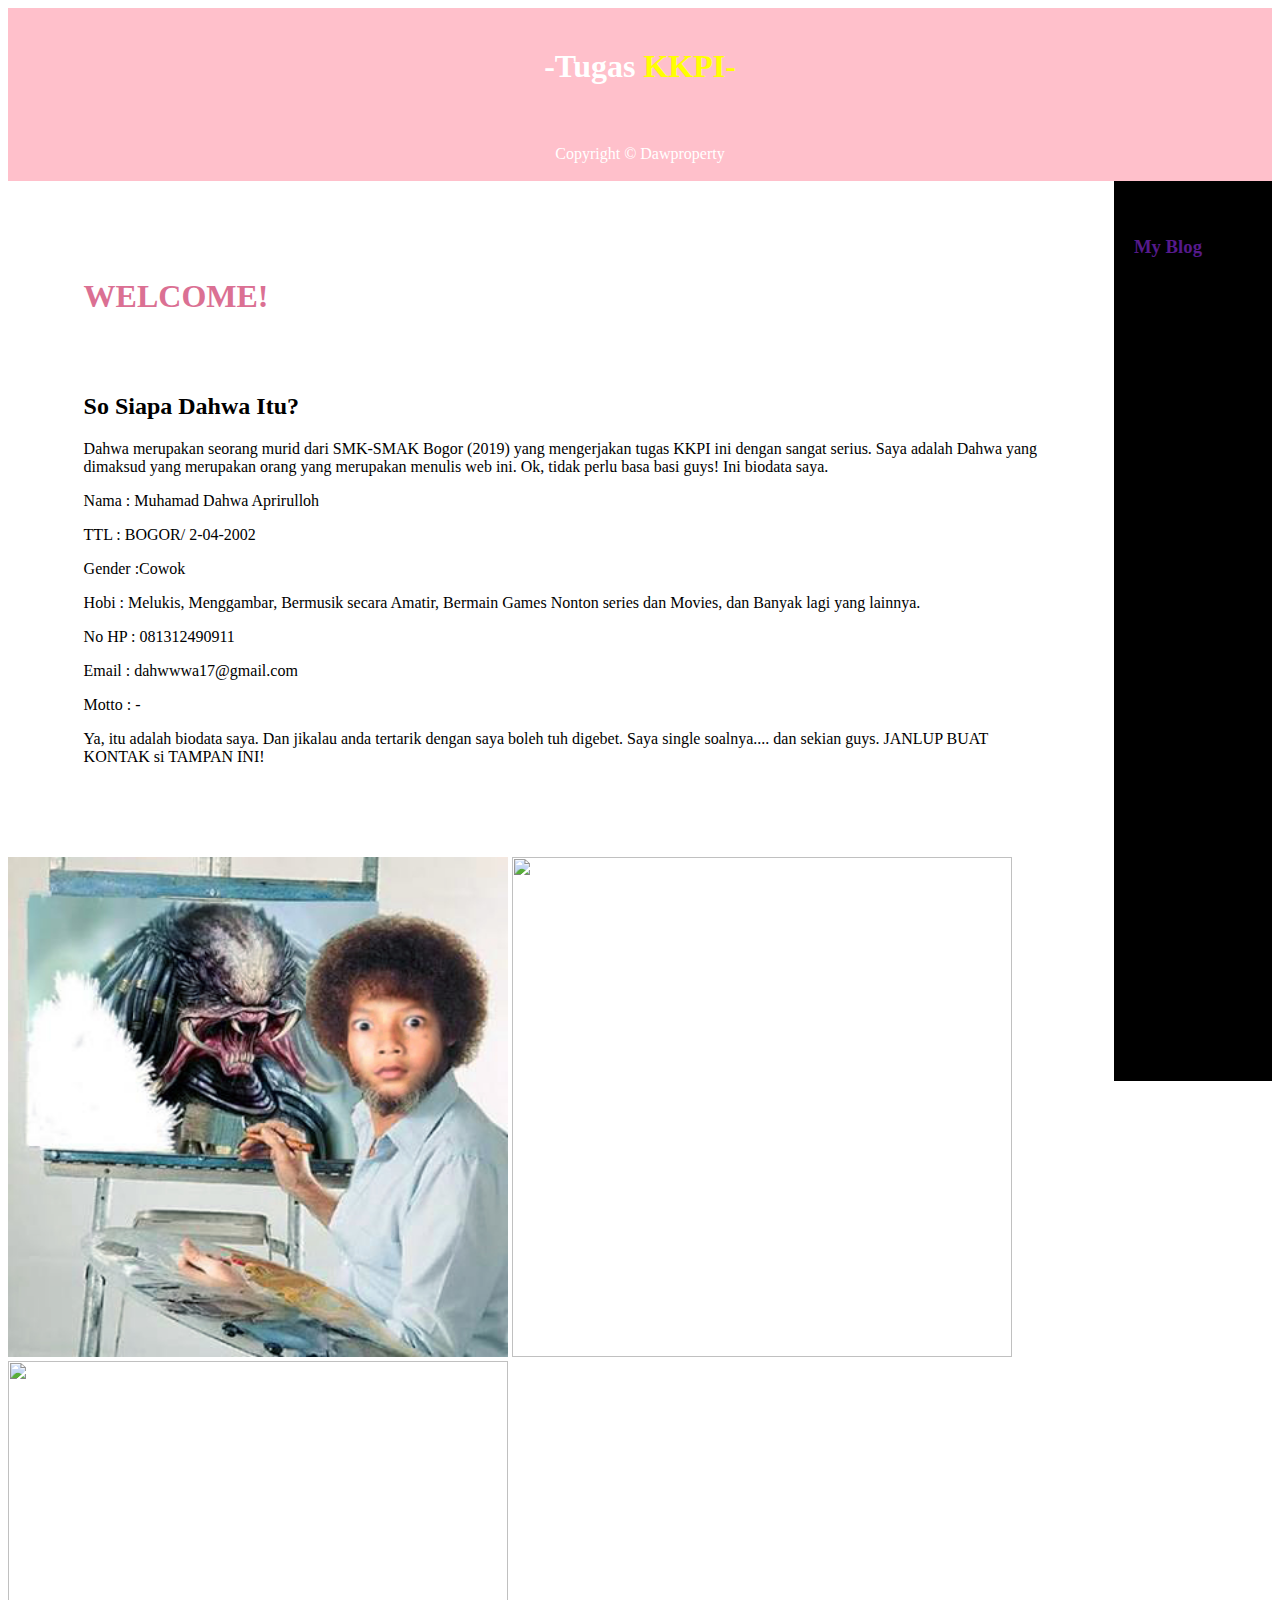
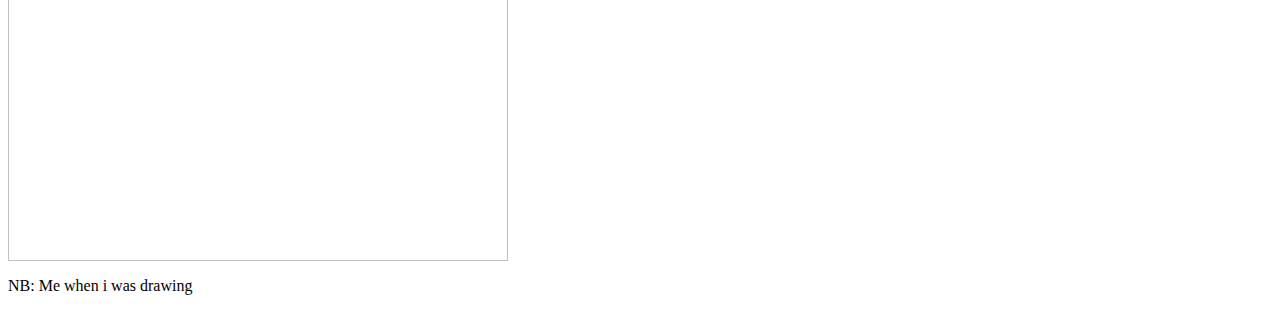
==== YANG FIX PARAAAH/index.html @ 4dd3d324 "Add files via upload" ====
<html>
<head>
	<title>BIODATAKU</title>
</head>
<style>
div.container{
	width: 100%;
	border: 1px;

}

header, footer {
	
	color: white;
	background:pink;
	clear: left;
	padding: 0.5cm;
	text-align: center;
}

nav {
float:right;
max-width:160px;
height:900px;
margin:0;
padding-right:50px;
border-right:150px gainsboro;
background: #000000;
text-align:left;
}

nav ul{
list-style-type: circle ;
padding:20px;
}

nav ul a {
	text-decoration: none;
}
article {
margin-right:50px;
border-right:4px;
padding:2cm;
overflow:hidden;
}
</style>
<body> 

<header>
<h1>-Tugas <span style= "color : yellow"> KKPI-</span></h1>
</header>

<footer> Copyright &copy; Dawproperty</footer>

<nav class="nav">
<ul>
<H3><li><a href "#">My Blog</a></li></H3><br>
</nav>

<article>
<marque><h1 align:"center"><font style="font-family:snap itc; color:#DB7093"> WELCOME!</font></h1></maruee>
<br><br>
<h2> So Siapa Dahwa Itu?</h2>
	<p>		Dahwa merupakan seorang murid dari SMK-SMAK Bogor (2019) yang mengerjakan tugas KKPI ini dengan sangat serius. Saya adalah Dahwa yang dimaksud yang merupakan orang yang merupakan menulis web ini. Ok, tidak perlu basa basi guys! Ini biodata saya. </p>

	<p>Nama       : Muhamad Dahwa Aprirulloh </p>
	<p>TTL        : BOGOR/ 2-04-2002</p>
	<p>Gender     :Cowok</p>
	<p>Hobi	   : Melukis, Menggambar, Bermusik secara Amatir, Bermain Games
	            Nonton series dan Movies, dan Banyak lagi yang lainnya.</p>
	<p>No HP      : 081312490911</p>
	<p>Email      : dahwwwa17@gmail.com</p>
	<p>Motto      : -</p>

	<p>		Ya, itu adalah biodata saya. Dan jikalau anda tertarik dengan saya boleh tuh digebet. Saya single soalnya....
dan sekian guys. JANLUP BUAT KONTAK si TAMPAN INI!</p>
</article>

<img src="DAWS.jpg" width="500" height="500" />
<img src="/home/siswa/Desktop/Data/Daw/images/1.gif" width="500" height="500">
<img src="/home/siswa/Desktop/Data/Daw/images/2.jpg" width="500" height="500">
<p>NB: Me when i was drawing</p>

</body>
</html>
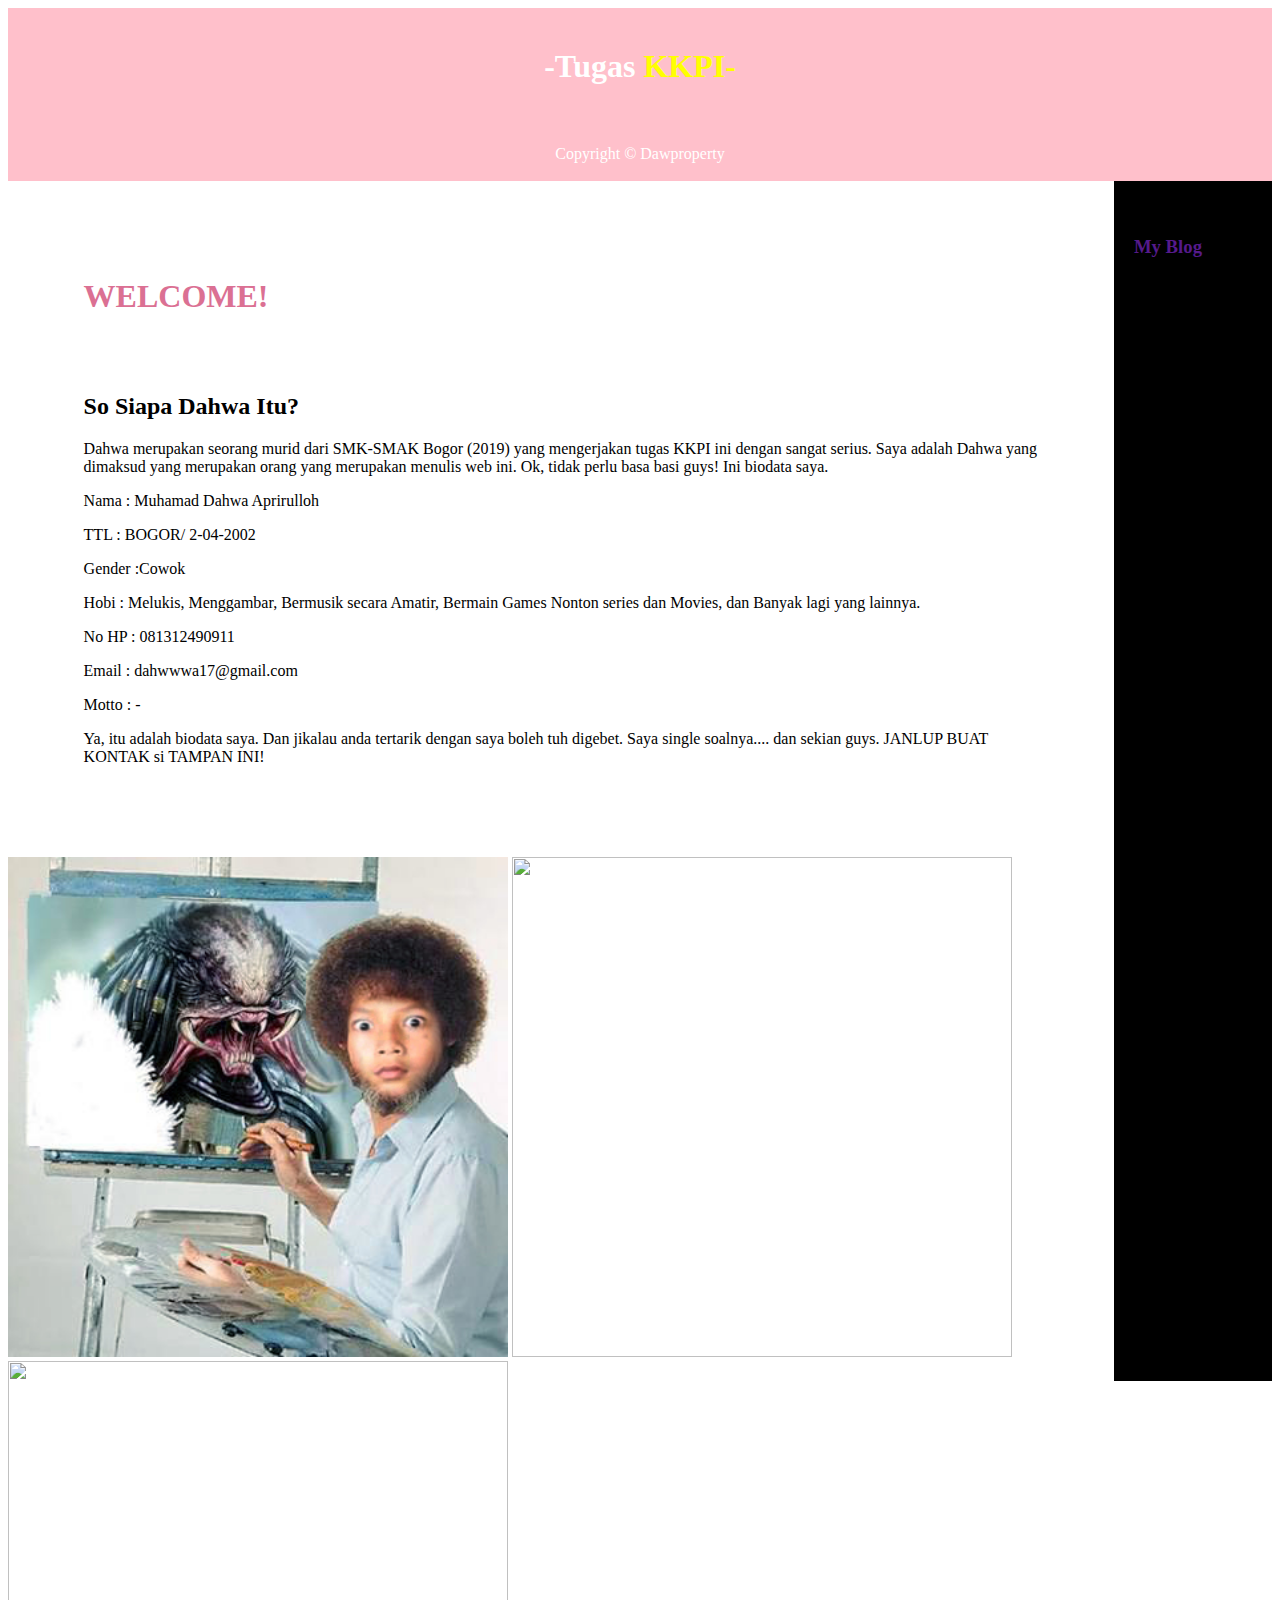
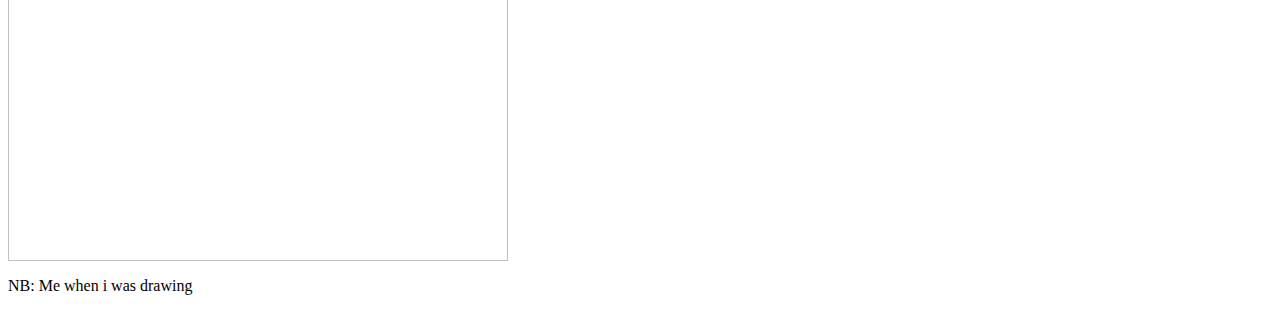
==== commit a2a45eaf: "Update index.html" ====
--- a/YANG FIX PARAAAH/index.html
+++ b/YANG FIX PARAAAH/index.html
@@ -21,7 +21,7 @@
 nav {
 float:right;
 max-width:160px;
-height:900px;
+height:1200px;
 margin:0;
 padding-right:50px;
 border-right:150px gainsboro;
@@ -77,9 +77,9 @@
 </article>
 
 <img src="DAWS.jpg" width="500" height="500" />
-<img src="/home/siswa/Desktop/Data/Daw/images/1.gif" width="500" height="500">
-<img src="/home/siswa/Desktop/Data/Daw/images/2.jpg" width="500" height="500">
+<img src="/home/siswa/Desktop/Data/YANG FIX PARAAAH/2.jpg" width="500" height="500">
+<img src="/home/siswa/Desktop/Data/YANG FIX PARAAAH/1.gif" width="500" height="500">
 <p>NB: Me when i was drawing</p>
 
 </body>
-</html>+</html>
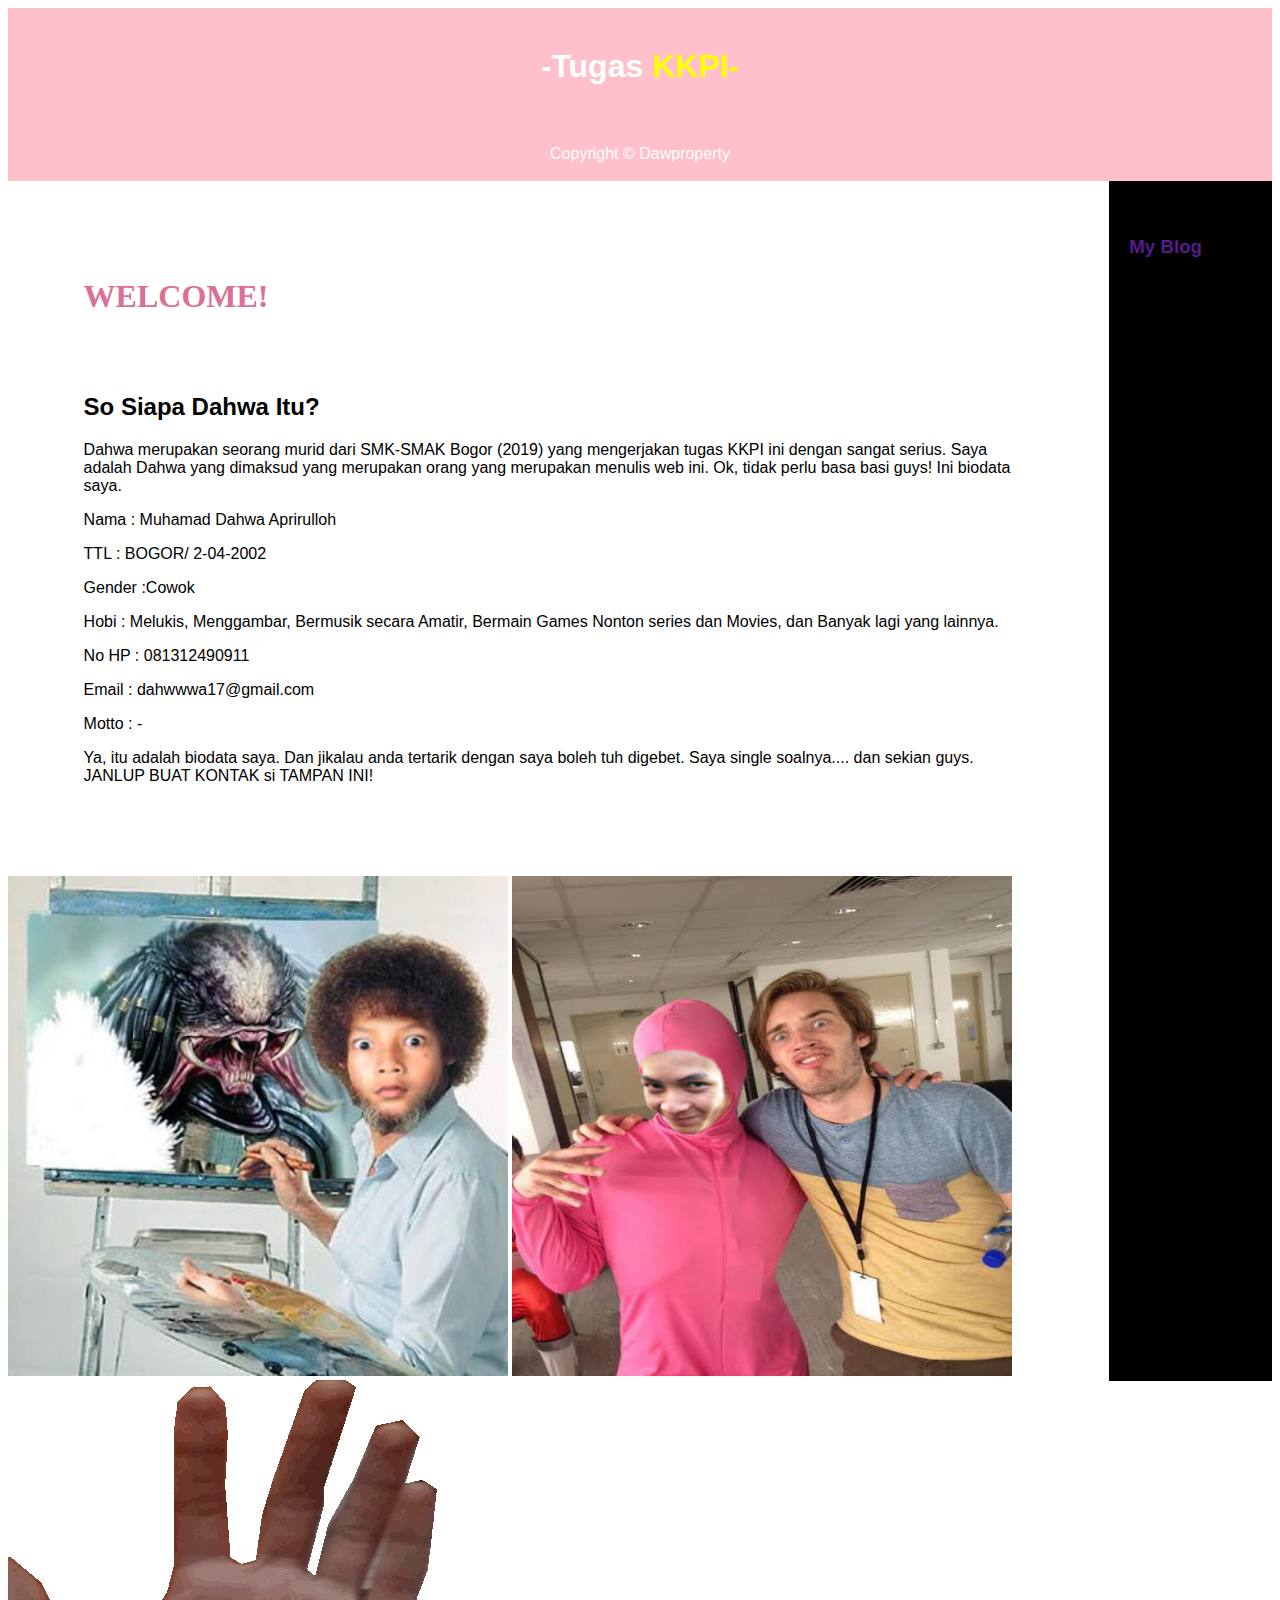
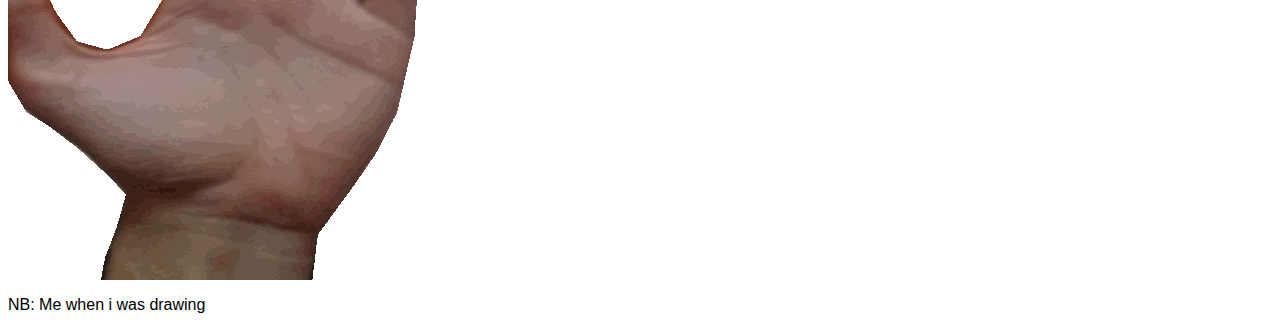
==== commit 2a63df56: "Update index.html" ====
--- a/YANG FIX PARAAAH/index.html
+++ b/YANG FIX PARAAAH/index.html
@@ -1,57 +1,14 @@
 <html>
 <head>
 	<title>BIODATAKU</title>
+	<link rel="stylesheet" type="text/css" href="style.css">
 </head>
-<style>
-div.container{
-	width: 100%;
-	border: 1px;
-
-}
-
-header, footer {
-	
-	color: white;
-	background:pink;
-	clear: left;
-	padding: 0.5cm;
-	text-align: center;
-}
-
-nav {
-float:right;
-max-width:160px;
-height:1200px;
-margin:0;
-padding-right:50px;
-border-right:150px gainsboro;
-background: #000000;
-text-align:left;
-}
-
-nav ul{
-list-style-type: circle ;
-padding:20px;
-}
-
-nav ul a {
-	text-decoration: none;
-}
-article {
-margin-right:50px;
-border-right:4px;
-padding:2cm;
-overflow:hidden;
-}
-</style>
 <body> 
-
 <header>
 <h1>-Tugas <span style= "color : yellow"> KKPI-</span></h1>
 </header>
 
 <footer> Copyright &copy; Dawproperty</footer>
-
 <nav class="nav">
 <ul>
 <H3><li><a href "#">My Blog</a></li></H3><br>
@@ -77,8 +34,8 @@
 </article>
 
 <img src="DAWS.jpg" width="500" height="500" />
-<img src="/home/siswa/Desktop/Data/YANG FIX PARAAAH/2.jpg" width="500" height="500">
-<img src="/home/siswa/Desktop/Data/YANG FIX PARAAAH/1.gif" width="500" height="500">
+<img src="2.jpg" width="500" height="500">
+<img src="1.gif" width="500" height="500">
 <p>NB: Me when i was drawing</p>
 
 </body>
--- a/YANG FIX PARAAAH/style.css
+++ b/YANG FIX PARAAAH/style.css
@@ -0,0 +1,42 @@
+div.container{
+	width: 100%;
+	border: 1px;
+
+}
+
+header, footer {
+	
+	color: white;
+	background:pink;
+	clear: left;
+	padding: 0.5cm;
+	text-align: center;
+}
+
+nav {
+float:right;
+max-width:160px;
+height:1200px;
+margin:0;
+padding-right:50px;
+border-right:150px gainsboro;
+background: #000000;
+text-align:left;
+}
+
+nav ul{
+list-style-type: circle ;
+padding:20px;
+}
+
+nav ul a {
+	text-decoration: none;
+}
+article {
+margin-right:50px;
+border-right:4px;
+padding:2cm;
+overflow:hidden;
+}
+body {font-family: "Raleway", Arial, sans-serif}
+.w3-row img {margin-bottom: -8px}